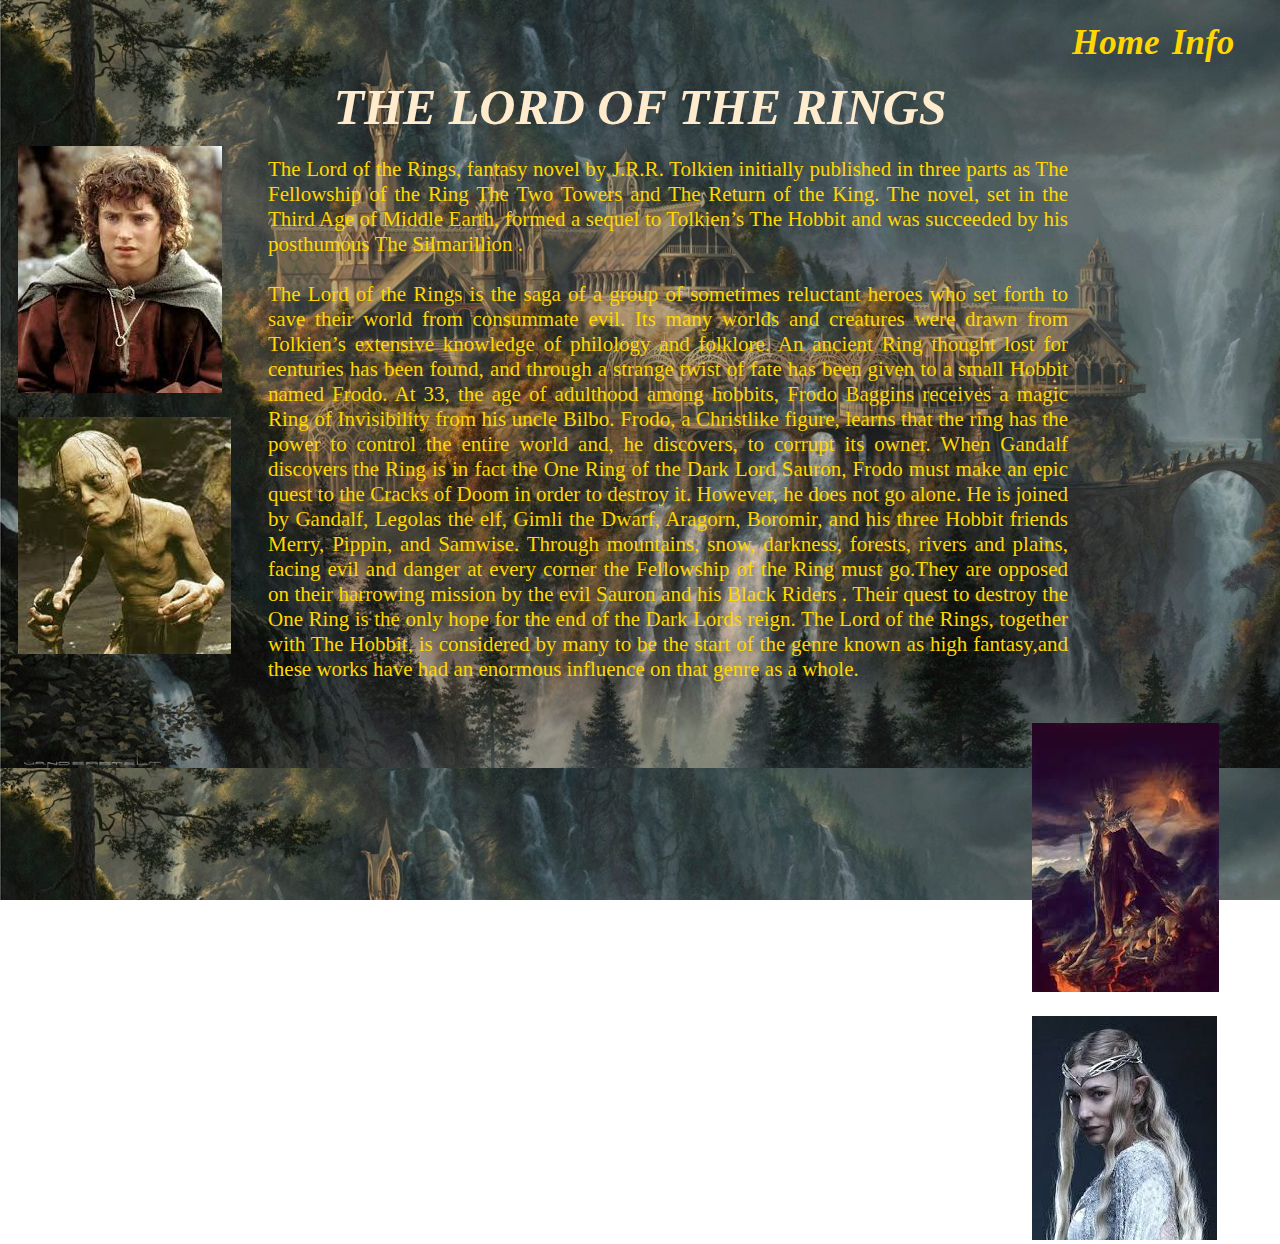
==== index.html @ 913c5e52 "Final Commit" ====
<!DOCTYPE html>
<html>
    <head>
        <meta name="viewport" content="width=device-width, initial-scale=1.0">
        <title>The Lord of The Ring</title>
        <link rel="stylesheet" href="index.css">
    </head>
    <body>
        <nav>
            <div class="floatRight" >
                <div class="floatLeft"  style="width: 100px;">
                    <a href="index.html" >Home</a>
                </div>
                <div class="floatLeft" style="width: 100px;">
                    <a href="info.html" >Info</a>
                </div> 
            </div>
        </nav>
        <div id="mainDiv" class="floatRight">
            <h1>THE LORD OF THE RINGS</h1> 
            <div class="imgDiv floatLeft" >
                <img src="index2.jpg" alt="The lord Of the ring">
            <div class="imgDivTwo" >
                <img src="index.jpg" alt="The lord Of the ring">
            </div> 
        </div>
            <div class= "paraDiv floatLeft" style=" width: 830px;">
            <p id="para">
                The Lord of the Rings, fantasy novel by J.R.R. Tolkien initially published in 
                three parts as The Fellowship of the Ring The Two Towers and The Return of the King. The novel, set in the Third Age of Middle Earth, 
                formed a sequel to Tolkien’s The Hobbit and was succeeded by his posthumous The 
                Silmarillion . <br> <br>

                The Lord of the Rings is the saga of a group of sometimes reluctant heroes who set forth to save their world from consummate evil. 
                Its many worlds and creatures were drawn from Tolkien’s extensive knowledge of philology and folklore.
                An ancient Ring thought lost for centuries has been found, and through a strange twist of fate has been given to a small Hobbit named Frodo.
                At 33, the age of adulthood among hobbits, Frodo Baggins receives a magic Ring of Invisibility from his uncle Bilbo.
                Frodo, a Christlike figure, learns that the ring has the power to control the entire world and, he discovers, to corrupt its owner.
                When Gandalf discovers the Ring is in fact the One Ring of the Dark Lord Sauron, Frodo must make an epic quest to the Cracks of Doom in order to destroy it.
                However, he does not go alone.
                He is joined by Gandalf, Legolas the elf, Gimli the Dwarf, Aragorn, Boromir, and his three Hobbit friends Merry, Pippin, and Samwise. 
                Through mountains, snow, darkness, forests, rivers and plains, facing evil and danger at every corner the Fellowship of the Ring must go.They are opposed on their harrowing mission by the evil Sauron and his Black Riders .
                Their quest to destroy the One Ring is the only hope for the end of the Dark Lords reign. 
                The Lord of the Rings, together with The Hobbit, is considered by many to be the start of the genre known as high fantasy,and these works have had an enormous influence on that genre as a whole.  
           
            </p>
        </div>
            <div class="imgDivTwo floatRight style="  padding-top: 10px;">
                <img src="index3.jpg" alt="The lord Of the ring">
            <div class="imgDivTwo">
                <img src="index4.jpg" alt="The lord Of the ring">
            </div> 
        </div> 
        </div>
        
    </body>
</html>
---- index.css ----
body{
        background-image: url(backgroundcolor.jpg);
        background-attachment:fixed;
    }
    .floatLeft {
        float: left;
    }
    .floatRight {
        float: right;
    }
    .imgDiv{
        width:250px;
        padding-top: 10px;
    }
    .imgDivTwo{
        width:250px;
        padding-top: 20px;
    }
    a {
        text-decoration: none;
        font-style: italic;
        line-height: 70px;
        font-size: 35px;
        font-weight: bold;
        color:gold;
        
    }
    h1{
       color: blanchedalmond;
       text-align: center;
       margin: 0px;
       font-style: italic;
       font-size: 50px;
       font-family:Cambria, Cochin, Georgia, Times, 'Times New Roman', serif;
    
    }
    #mainDiv{
        height: 5%;
        width: 100%;
        margin-left:1%;
        
    }
    
    #para {
        text-align: justify;
        font-size: 21px;
        color:gold ;
        /* font-weight: bold; */
        padding: 0px 20px 0px 10px ;
        line-height: normal;
      
    }
    img{
        padding: 0px 20px 0px 5px;
        margin: 0px 10px 0px 5px;
      
    
    }
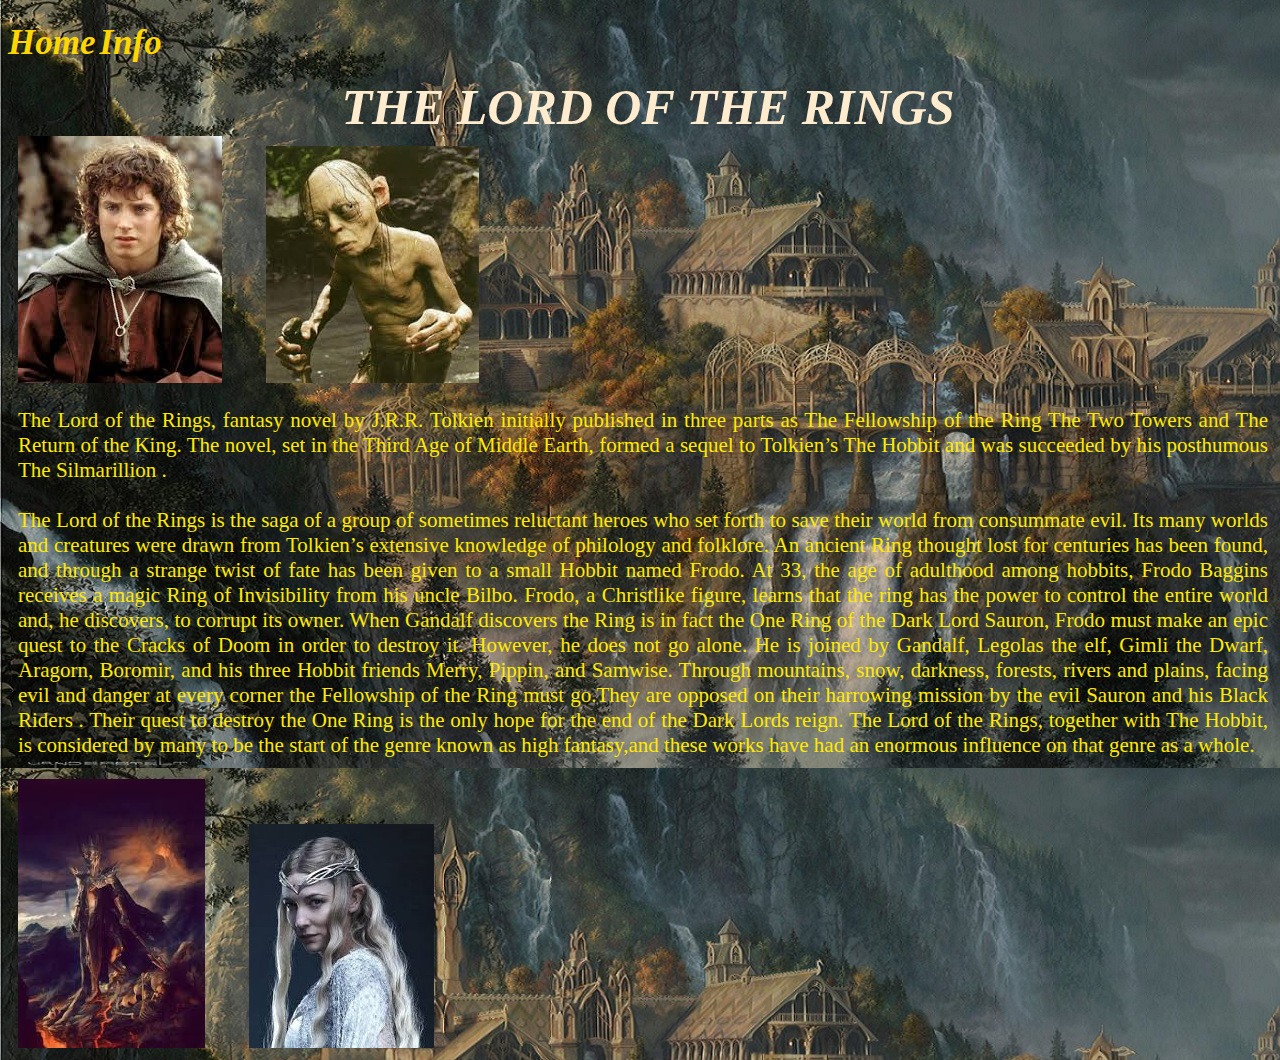
==== commit 8efed2b1: "Landing Page" ====
--- a/index.html
+++ b/index.html
@@ -3,55 +3,67 @@
     <head>
         <meta name="viewport" content="width=device-width, initial-scale=1.0">
         <title>The Lord of The Ring</title>
-        <link rel="stylesheet" href="index.css">
+        <link rel="stylesheet" href="https://cdn.jsdelivr.net/npm/bootstrap@4.5.3/dist/css/bootstrap.min.css" integrity="sha384-TX8t27EcRE3e/ihU7zmQxVncDAy5uIKz4rEkgIXeMed4M0jlfIDPvg6uqKI2xXr2" crossorigin="anonymous">
+        <link rel="stylesheet" href="./style/index.css">
+
     </head>
     <body>
-        <nav>
-            <div class="floatRight" >
-                <div class="floatLeft"  style="width: 100px;">
-                    <a href="index.html" >Home</a>
+        <div class="container-fluid" >
+            <div class="row">
+                <div class="col-12 d-flex justify-content-end">
+                    <a href="#" class="mr-5">Home</a>
+                    <a href="./html/info.html" class="mr-3">Info</a>
                 </div>
-                <div class="floatLeft" style="width: 100px;">
-                    <a href="info.html" >Info</a>
-                </div> 
             </div>
-        </nav>
-        <div id="mainDiv" class="floatRight">
-            <h1>THE LORD OF THE RINGS</h1> 
-            <div class="imgDiv floatLeft" >
-                <img src="index2.jpg" alt="The lord Of the ring">
-            <div class="imgDivTwo" >
-                <img src="index.jpg" alt="The lord Of the ring">
-            </div> 
+            <div class="row">
+                <div class="col-12" >
+                    <div class="row">
+                        <div class="col-12">
+                            <h1>THE LORD OF THE RINGS</h1> 
+                        </div>
+                    </div>
+                        <div class="container-fluid">
+                            <div class="row">
+                                <div class="col-12 ">
+                                    <div class="row pt-3">
+                                        <div class="col-12 col-md-2">
+                                            <img src="./photos/index2.jpg" class="img-fluid"  alt="The lord Of the ring">
+                                            <img src="./photos/index.jpg" alt="The lord Of the ring">
+                                        </div>
+                                        <div class="col-12 col-md-8">
+                                            <div class= "paraDiv">
+                                                <p id="para">
+                                                    The Lord of the Rings, fantasy novel by J.R.R. Tolkien initially published in 
+                                                    three parts as The Fellowship of the Ring The Two Towers and The Return of the King. The novel, set in the Third Age of Middle Earth, 
+                                                    formed a sequel to Tolkien’s The Hobbit and was succeeded by his posthumous The 
+                                                    Silmarillion . <br> <br>
+                                    
+                                                    The Lord of the Rings is the saga of a group of sometimes reluctant heroes who set forth to save their world from consummate evil. 
+                                                    Its many worlds and creatures were drawn from Tolkien’s extensive knowledge of philology and folklore.
+                                                    An ancient Ring thought lost for centuries has been found, and through a strange twist of fate has been given to a small Hobbit named Frodo.
+                                                    At 33, the age of adulthood among hobbits, Frodo Baggins receives a magic Ring of Invisibility from his uncle Bilbo.
+                                                    Frodo, a Christlike figure, learns that the ring has the power to control the entire world and, he discovers, to corrupt its owner.
+                                                    When Gandalf discovers the Ring is in fact the One Ring of the Dark Lord Sauron, Frodo must make an epic quest to the Cracks of Doom in order to destroy it.
+                                                    However, he does not go alone.
+                                                    He is joined by Gandalf, Legolas the elf, Gimli the Dwarf, Aragorn, Boromir, and his three Hobbit friends Merry, Pippin, and Samwise. 
+                                                    Through mountains, snow, darkness, forests, rivers and plains, facing evil and danger at every corner the Fellowship of the Ring must go.They are opposed on their harrowing mission by the evil Sauron and his Black Riders .
+                                                    Their quest to destroy the One Ring is the only hope for the end of the Dark Lords reign. 
+                                                    The Lord of the Rings, together with The Hobbit, is considered by many to be the start of the genre known as high fantasy,and these works have had an enormous influence on that genre as a whole.  
+                                               
+                                                </p>
+                                            </div>
+                                        </div>
+                                        <div class="col-12 col-md-2">
+                                            <img src="./photos/index3.jpg" alt="The lord Of the ring">
+                                            <img src="./photos/index4.jpg" alt="The lord Of the ring">
+                                        </div>
+                                    </div>
+                                </div>
+                            </div>    
+                        </div>        
+                    </div>
+                </div>    
+            </div>
         </div>
-            <div class= "paraDiv floatLeft" style=" width: 830px;">
-            <p id="para">
-                The Lord of the Rings, fantasy novel by J.R.R. Tolkien initially published in 
-                three parts as The Fellowship of the Ring The Two Towers and The Return of the King. The novel, set in the Third Age of Middle Earth, 
-                formed a sequel to Tolkien’s The Hobbit and was succeeded by his posthumous The 
-                Silmarillion . <br> <br>
-
-                The Lord of the Rings is the saga of a group of sometimes reluctant heroes who set forth to save their world from consummate evil. 
-                Its many worlds and creatures were drawn from Tolkien’s extensive knowledge of philology and folklore.
-                An ancient Ring thought lost for centuries has been found, and through a strange twist of fate has been given to a small Hobbit named Frodo.
-                At 33, the age of adulthood among hobbits, Frodo Baggins receives a magic Ring of Invisibility from his uncle Bilbo.
-                Frodo, a Christlike figure, learns that the ring has the power to control the entire world and, he discovers, to corrupt its owner.
-                When Gandalf discovers the Ring is in fact the One Ring of the Dark Lord Sauron, Frodo must make an epic quest to the Cracks of Doom in order to destroy it.
-                However, he does not go alone.
-                He is joined by Gandalf, Legolas the elf, Gimli the Dwarf, Aragorn, Boromir, and his three Hobbit friends Merry, Pippin, and Samwise. 
-                Through mountains, snow, darkness, forests, rivers and plains, facing evil and danger at every corner the Fellowship of the Ring must go.They are opposed on their harrowing mission by the evil Sauron and his Black Riders .
-                Their quest to destroy the One Ring is the only hope for the end of the Dark Lords reign. 
-                The Lord of the Rings, together with The Hobbit, is considered by many to be the start of the genre known as high fantasy,and these works have had an enormous influence on that genre as a whole.  
-           
-            </p>
-        </div>
-            <div class="imgDivTwo floatRight style="  padding-top: 10px;">
-                <img src="index3.jpg" alt="The lord Of the ring">
-            <div class="imgDivTwo">
-                <img src="index4.jpg" alt="The lord Of the ring">
-            </div> 
-        </div> 
-        </div>
-        
     </body>
-</html>+</html>
--- a/style/index.css
+++ b/style/index.css
@@ -0,0 +1,50 @@
+body {
+  background-image: url(../photos/backgroundcolor.jpg);
+  width: 100%;
+}
+.imgDiv {
+  width: 250px;
+  padding-top: 10px;
+}
+.imgDivTwo {
+  width: 250px;
+  padding-top: 20px;
+}
+a {
+  text-decoration: none;
+  font-style: italic;
+  line-height: 70px;
+  font-size: 35px;
+  font-weight: bold;
+  color: gold;
+}
+a:hover {
+  color: gold;
+  text-decoration: none;
+}
+h1 {
+  color: blanchedalmond;
+  text-align: center;
+  margin: 0px;
+  font-style: italic;
+  font-size: 50px;
+  font-family: Cambria, Cochin, Georgia, Times, 'Times New Roman', serif;
+}
+#mainDiv {
+  height: 5%;
+  width: 100%;
+  margin-left: 1%;
+}
+
+#para {
+  text-align: justify;
+  font-size: 21px;
+  color: #ffea00;
+
+  padding: 0px 20px 0px 10px;
+  line-height: normal;
+}
+img {
+  padding: 0px 20px 0px 5px;
+  margin: 0px 10px 0px 5px;
+}
